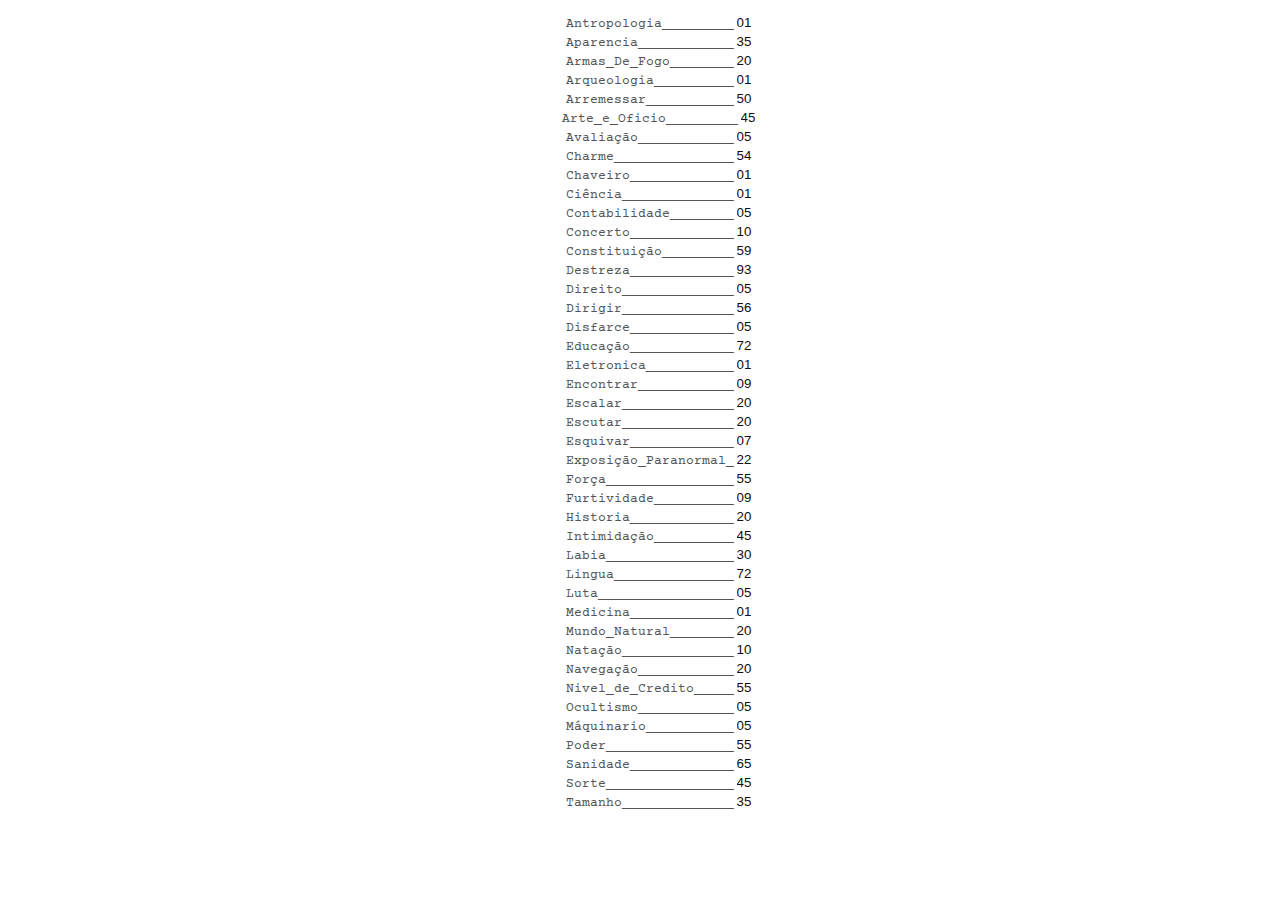
==== janela.html @ 347ede91 "iframe" ====
<!DOCTYPE html>
<html lang="pt-br">
<head>
    <meta charset="UTF-8">
    <meta name="viewport" content="width=device-width, initial-scale=1.0">
    <title>Janela</title>
    <style>

        @import url('https://fonts.googleapis.com/css2?family=Courier+Prime:ital@1&display=swap');

        body::-webkit-scrollbar {
            width: 7px
        } 

        body {
            font-family: 'Courier Prime', sans-serif, monospace;
            font-size: 13px;
            overflow-x: hidden;
            text-align: center;

        }
   
        body::-webkit-scrollbar-thumb {   
            background-color: darkgrey;   
            border-radius: 5px;
        }

        body::-webkit-scrollbar-thumb:active {   
            background-color: rgb(87, 87, 87);
        }

        ul {
            color: rgb(84, 84, 84);
        }

        input {
            border-radius: 4px;
            -moz-border-radius:4px;
            -webkit-border-radius:4px;
            border-color: rgba(0, 0, 0, 0);
            box-shadow: 1px 1px 2px #ffffff;
            -moz-box-shadow: 1px 1px 2px #ffffff;
            -webkit-box-shadow: 1px 1px 2px #ffffff;
            background: #ffffff; 
            border:1px solid #ffffff;
            width: 15px;
            height: 15px;
            opacity: 94%;
            background-color: rgba(0, 0, 0, 0);
        }
        
        textarea{
            border: 1px solid #ffffff;
            background:#ffffff;
            width:30px;
            height:0px;
            border-radius:4px;
            -moz-border-radius:4px;
            -webkit-border-radius:4px;
            box-shadow: 1px 1px 2px #333333;
            -moz-box-shadow: 1px 1px 2px #333333;
            -webkit-box-shadow: 1px 1px 2px #333333;
        }
        
        input[type=text]:hover, textarea:hover {          
            background: #ffffff; 
            border:1px solid #ffffff;
        
        }input[type=submit] {        
            background:#ffffff;        
            color:#ffffff;
        }

        input[type=number]::-webkit-inner-spin-button { 
            -webkit-appearance: none;
        }
    
        input[type=number] { 
            -moz-appearance: textfield;
            appearance: textfield;
        }

        @media screen and (max-width: 220px) {
            body {
                font-size: 9px;
            }

            input {
                font-size: 9px;
                height: 7px;
                width: 15px;
            }
        }

    </style>
</head>
<body>
    <ul type="none">
        <!-- <code> -->
            <li>Antropologia_________<input type="number" value="01"></li> 
            <li>Aparencia____________<input type="number" value="35"></li>
            <li>Armas_De_Fogo________<input type="number" value="20"></li>
            <li>Arqueologia__________<input type="number" value="01"></li>
            <li>Arremessar___________<input type="number" value="50"></li>
            <li>Arte_e_Oficio_________<input type="number" value="45"></li>
            <li>Avaliação____________<input type="number" value="05"></li>
            <li>Charme_______________<input type="number" value="54"></li>
            <li>Chaveiro_____________<input type="number" value="01"></li>
            <li>Ciência______________<input type="number" value="01"></li>
            <li>Contabilidade________<input type="number" value="05"></li>
            <li>Concerto_____________<input type="number" value="10"></li>
            <li>Constituição_________<input type="number" value="59"></li>
            <li>Destreza_____________<input type="number" value="93"></li>
            <li>Direito______________<input type="number" value="05"></li>
            <li>Dirigir______________<input type="number" value="56"></li>
            <li>Disfarce_____________<input type="number" value="05"></li>
            <li>Educação_____________<input type="number" value="72"></li>
            <li>Eletronica___________<input type="number" value="01"></li>
            <li>Encontrar____________<input type="number" value="09"></li>
            <li>Escalar______________<input type="number" value="20"></li>
            <li>Escutar______________<input type="number" value="20"></li>
            <li>Esquivar_____________<input type="number" value="07"></li>
            <li>Exposição_Paranormal_<input type="number" value="22"></li>
            <li>Força________________<input type="number" value="55"></li>
            <li>Furtividade__________<input type="number" value="09"></li>
            <li>Historia_____________<input type="number" value="20"></li>
            <li>Intimidação__________<input type="number" value="45"></li>
            <li>Labia________________<input type="number" value="30"></li>
            <li>Lingua_______________<input type="number" value="72"></li>
            <li>Luta_________________<input type="number" value="05"></li>
            <li>Medicina_____________<input type="number" value="01"></li>
            <li>Mundo_Natural________<input type="number" value="20"></li>
            <li>Natação______________<input type="number" value="10"></li>
            <li>Navegação____________<input type="number" value="20"></li>
            <li>Nivel_de_Credito_____<input type="number" value="55"></li>
            <li>Ocultismo____________<input type="number" value="05"></li>
            <li>Máquinario___________<input type="number" value="05"></li>
            <li>Poder________________<input type="number" value="55"></li>
            <li>Sanidade_____________<input type="number" value="65"></li>
            <li>Sorte________________<input type="number" value="45"></li>
            <li>Tamanho______________<input type="number" value="35"></li>
        <!-- </code> -->
    </ul>
</body>
</html>
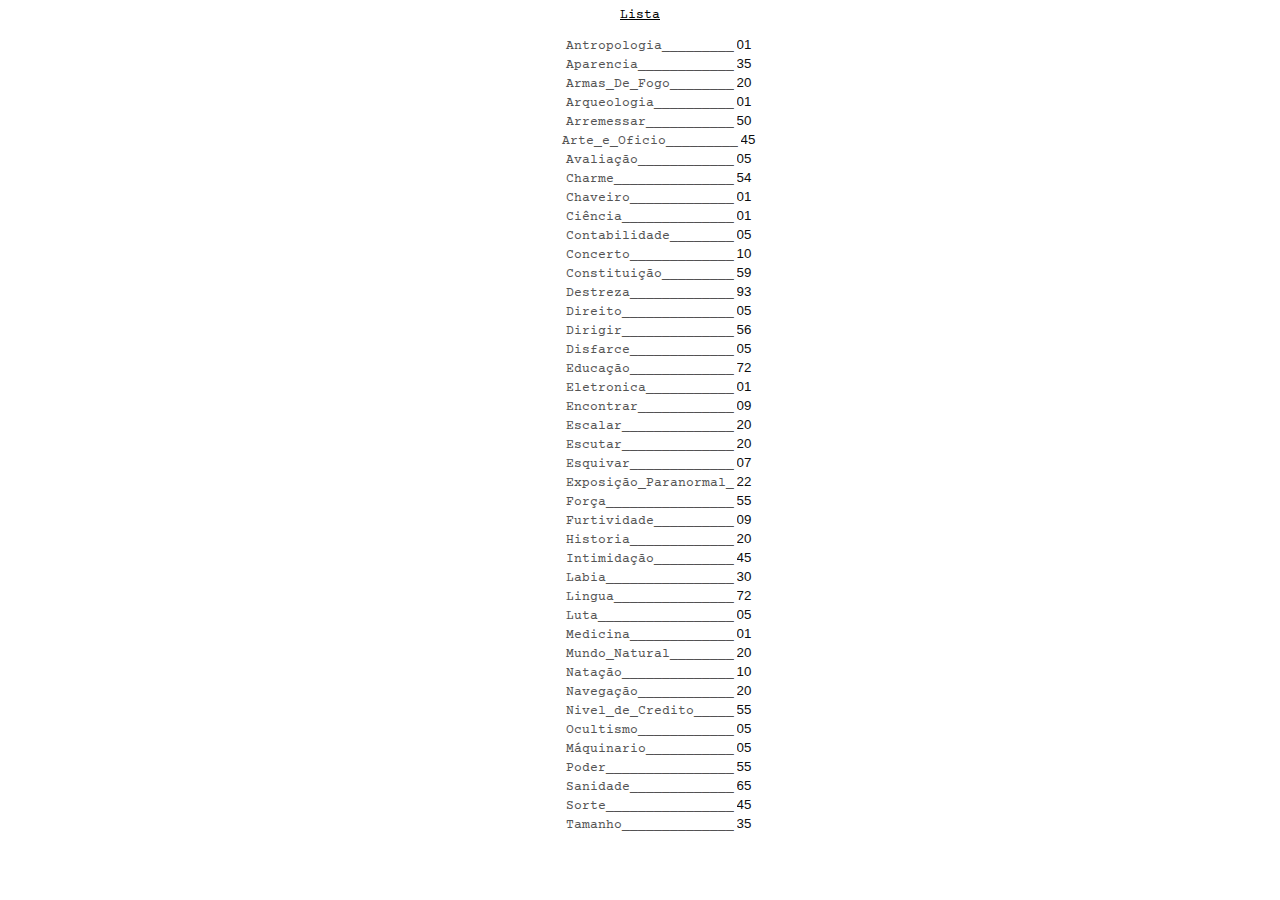
==== commit b6a25a5d: "." ====
--- a/janela.html
+++ b/janela.html
@@ -95,6 +95,9 @@
     </style>
 </head>
 <body>
+    <div style="border: 0px;">
+        <a href="./janela.html" target="_blank" style="color: black;">Lista</a>
+    </div>
     <ul type="none">
         <!-- <code> -->
             <li>Antropologia_________<input type="number" value="01"></li> 
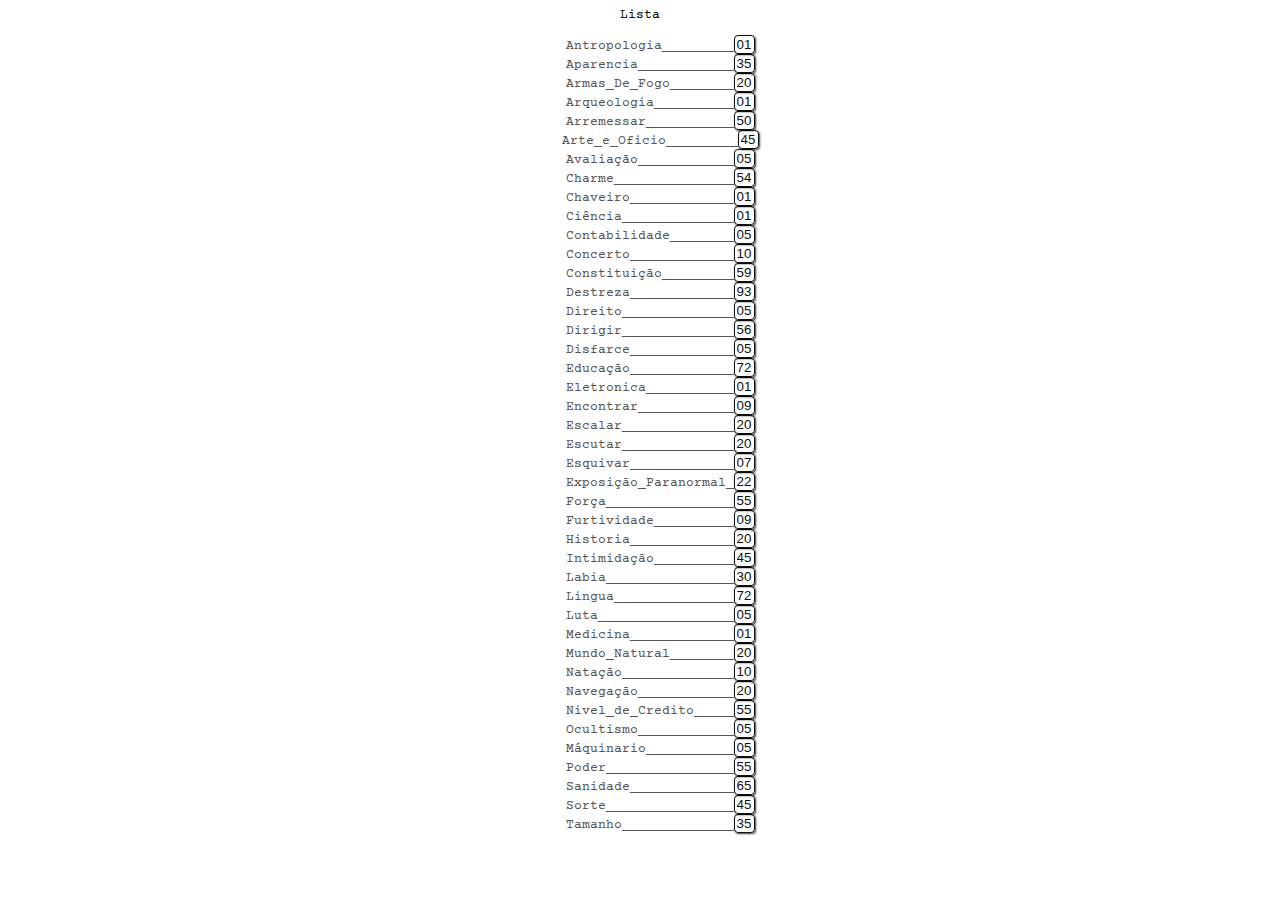
==== commit b9cce074: "Atualização" ====
--- a/janela.html
+++ b/janela.html
@@ -3,7 +3,8 @@
 <head>
     <meta charset="UTF-8">
     <meta name="viewport" content="width=device-width, initial-scale=1.0">
-    <title>Janela</title>
+    <link rel="icon" href="./imagens/download.png">
+    <title>Lista de Atributos</title>
     <style>
 
         @import url('https://fonts.googleapis.com/css2?family=Courier+Prime:ital@1&display=swap');
@@ -38,20 +39,21 @@
             -moz-border-radius:4px;
             -webkit-border-radius:4px;
             border-color: rgba(0, 0, 0, 0);
-            box-shadow: 1px 1px 2px #ffffff;
-            -moz-box-shadow: 1px 1px 2px #ffffff;
-            -webkit-box-shadow: 1px 1px 2px #ffffff;
+            box-shadow: 1px 1px 2px #333333;
+            -moz-box-shadow: 1px 1px 2px #333333;
+            -webkit-box-shadow: 1px 1px 2px #333333;
             background: #ffffff; 
             border:1px solid #ffffff;
             width: 15px;
             height: 15px;
             opacity: 94%;
             background-color: rgba(0, 0, 0, 0);
+            border: 1px solid #000000;
         }
         
         textarea{
-            border: 1px solid #ffffff;
-            background:#ffffff;
+            border: 1px solid #000000;
+            background: #cccccc;;
             width:30px;
             height:0px;
             border-radius:4px;
@@ -68,7 +70,7 @@
         
         }input[type=submit] {        
             background:#ffffff;        
-            color:#ffffff;
+            color:#006699;
         }
 
         input[type=number]::-webkit-inner-spin-button { 
@@ -92,57 +94,200 @@
             }
         }
 
+        a {
+            color: black;
+            text-decoration: none;
+        }
+
     </style>
 </head>
 <body>
     <div style="border: 0px;">
-        <a href="./janela.html" target="_blank" style="color: black;">Lista</a>
+        <a href="./janela.html" target="_blank">Lista</a>
     </div>
+
+    
+
     <ul type="none">
         <!-- <code> -->
-            <li>Antropologia_________<input type="number" value="01"></li> 
-            <li>Aparencia____________<input type="number" value="35"></li>
-            <li>Armas_De_Fogo________<input type="number" value="20"></li>
-            <li>Arqueologia__________<input type="number" value="01"></li>
-            <li>Arremessar___________<input type="number" value="50"></li>
-            <li>Arte_e_Oficio_________<input type="number" value="45"></li>
-            <li>Avaliação____________<input type="number" value="05"></li>
-            <li>Charme_______________<input type="number" value="54"></li>
-            <li>Chaveiro_____________<input type="number" value="01"></li>
-            <li>Ciência______________<input type="number" value="01"></li>
-            <li>Contabilidade________<input type="number" value="05"></li>
-            <li>Concerto_____________<input type="number" value="10"></li>
-            <li>Constituição_________<input type="number" value="59"></li>
-            <li>Destreza_____________<input type="number" value="93"></li>
-            <li>Direito______________<input type="number" value="05"></li>
-            <li>Dirigir______________<input type="number" value="56"></li>
-            <li>Disfarce_____________<input type="number" value="05"></li>
-            <li>Educação_____________<input type="number" value="72"></li>
-            <li>Eletronica___________<input type="number" value="01"></li>
-            <li>Encontrar____________<input type="number" value="09"></li>
-            <li>Escalar______________<input type="number" value="20"></li>
-            <li>Escutar______________<input type="number" value="20"></li>
-            <li>Esquivar_____________<input type="number" value="07"></li>
-            <li>Exposição_Paranormal_<input type="number" value="22"></li>
-            <li>Força________________<input type="number" value="55"></li>
-            <li>Furtividade__________<input type="number" value="09"></li>
-            <li>Historia_____________<input type="number" value="20"></li>
-            <li>Intimidação__________<input type="number" value="45"></li>
-            <li>Labia________________<input type="number" value="30"></li>
-            <li>Lingua_______________<input type="number" value="72"></li>
-            <li>Luta_________________<input type="number" value="05"></li>
-            <li>Medicina_____________<input type="number" value="01"></li>
-            <li>Mundo_Natural________<input type="number" value="20"></li>
-            <li>Natação______________<input type="number" value="10"></li>
-            <li>Navegação____________<input type="number" value="20"></li>
-            <li>Nivel_de_Credito_____<input type="number" value="55"></li>
-            <li>Ocultismo____________<input type="number" value="05"></li>
-            <li>Máquinario___________<input type="number" value="05"></li>
-            <li>Poder________________<input type="number" value="55"></li>
-            <li>Sanidade_____________<input type="number" value="65"></li>
-            <li>Sorte________________<input type="number" value="45"></li>
-            <li>Tamanho______________<input type="number" value="35"></li>
+            <li>Antropologia_________<input id="antropologia" type="number" value="01"></li> 
+            <li>Aparencia____________<input id='aparencia' type="number" value="35"></li>
+            <li>Armas_De_Fogo________<input id='armasDeFogo' type="number" value="20"></li>
+            <li>Arqueologia__________<input id='arqueologia' type="number" value="01"></li>
+            <li>Arremessar___________<input id='arremessar' type="number" value="50"></li>
+            <li>Arte_e_Oficio_________<input id='arteEOficio' id='avaliação' type="number" value="45"></li>
+            <li>Avaliação____________<input id='avaliacao' type="number" value="05"></li>
+            <li>Charme_______________<input id='charme' type="number" value="54"></li>
+            <li>Chaveiro_____________<input id='chaveiro' type="number" value="01"></li>
+            <li>Ciência______________<input id='ciencia' type="number" value="01"></li>
+            <li>Contabilidade________<input id='contabilidade' type="number" value="05"></li>
+            <li>Concerto_____________<input id='concerto' type="number" value="10"></li>
+            <li>Constituição_________<input id='constituicao' type="number" value="59"></li>
+            <li>Destreza_____________<input id='destreza' type="number" value="93"></li>
+            <li>Direito______________<input id='direito' type="number" value="05"></li>
+            <li>Dirigir______________<input id='dirigir' type="number" value="56"></li>
+            <li>Disfarce_____________<input id='disfarce' type="number" value="05"></li>
+            <li>Educação_____________<input id='educacao' type="number" value="72"></li>
+            <li>Eletronica___________<input id='eletronica' type="number" value="01"></li>
+            <li>Encontrar____________<input id='encontrar' type="number" value="09"></li>
+            <li>Escalar______________<input id='escalar' type="number" value="20"></li>
+            <li>Escutar______________<input id='escutar' type="number" value="20"></li>
+            <li>Esquivar_____________<input id='esquivar' type="number" value="07"></li>
+            <li>Exposição_Paranormal_<input id='exposicaoParanormal' type="number" value="22"></li>
+            <li>Força________________<input id='forca' type="number" value="55"></li>
+            <li>Furtividade__________<input id='furtividade' type="number" value="09"></li>
+            <li>Historia_____________<input id='historia' type="number" value="20"></li>
+            <li>Intimidação__________<input id='intimidacao' type="number" value="45"></li>
+            <li>Labia________________<input id='labia' type="number" value="30"></li>
+            <li>Lingua_______________<input id='lingua' type="number" value="72"></li>
+            <li>Luta_________________<input id='luta' type="number" value="05"></li>
+            <li>Medicina_____________<input id='medicina' id='' type="number" value="01"></li>
+            <li>Mundo_Natural________<input id='mundoNatural' type="number" value="20"></li>
+            <li>Natação______________<input id='natacao' type="number" value="10"></li>
+            <li>Navegação____________<input id='navegacao' type="number" value="20"></li>
+            <li>Nivel_de_Credito_____<input id='nivelDeCredito' type="number" value="55"></li>
+            <li>Ocultismo____________<input id='ocultismo' type="number" value="05"></li>
+            <li>Máquinario___________<input id='maquinario' type="number" value="05"></li>
+            <li>Poder________________<input id='poder' type="number" value="55"></li>
+            <li>Sanidade_____________<input id='sanidade' type="number" value="65"></li>
+            <li>Sorte________________<input id='sorte' type="number" value="45"></li>
+            <li>Tamanho______________<input id='tamanho' type="number" value="35"></li>
         <!-- </code> -->
     </ul>
+
+    <script>
+        document.getElementById('antropologia').value = localStorage.antropologia;
+        document.getElementById('aparencia').value = localStorage.aparencia;
+        document.getElementById('armasDeFogo').value = localStorage.armasDeFogo;
+        document.getElementById('arqueologia').value = localStorage.arqueologia;
+        document.getElementById('arremessar').value = localStorage.arremessar;
+        document.getElementById('arteEOficio').value = localStorage.arteEOficio;
+        document.getElementById('avaliacao').value = localStorage.avaliacao;
+        document.getElementById('charme').value = localStorage.charme;
+        document.getElementById('chaveiro').value = localStorage.chaveiro;
+        document.getElementById('ciencia').value = localStorage.ciencia;
+        document.getElementById('contabilidade').value = localStorage.contabilidade;
+        document.getElementById('concerto').value = localStorage.concerto;
+        document.getElementById('constituicao').value = localStorage.constituicao;
+        document.getElementById('destreza').value = localStorage.destreza;
+        document.getElementById('direito').value = localStorage.direito;
+        document.getElementById('dirigir').value = localStorage.dirigir;
+        document.getElementById('disfarce').value = localStorage.disfarce;
+        document.getElementById('educacao').value = localStorage.educacao;
+        document.getElementById('eletronica').value = localStorage.eletronica;
+        document.getElementById('encontrar').value = localStorage.encontrar;
+        document.getElementById('escalar').value = localStorage.escalar;
+        document.getElementById('escutar').value = localStorage.escutar;
+        document.getElementById('esquivar').value = localStorage.esquivar;
+        document.getElementById('exposicaoParanormal').value = localStorage.exposicaoParanormal;
+        document.getElementById('forca').value = localStorage.forca;
+        document.getElementById('furtividade').value = localStorage.furtividade;
+        document.getElementById('historia').value = localStorage.historia;
+        document.getElementById('intimidacao').value = localStorage.intimidacao;
+        document.getElementById('labia').value = localStorage.labia;
+        document.getElementById('lingua').value = localStorage.lingua;
+        document.getElementById('luta').value = localStorage.luta;
+        document.getElementById('medicina').value = localStorage.medicina;
+        document.getElementById('mundoNatural').value = localStorage.mundoNatural;
+        document.getElementById('natacao').value = localStorage.natacao;
+        document.getElementById('navegacao').value = localStorage.navegacao;
+        document.getElementById('nivelDeCredito').value = localStorage.nivelDeCredito;
+        document.getElementById('ocultismo').value = localStorage.ocultismo;
+        document.getElementById('maquinario').value = localStorage.maquinario;
+        document.getElementById('poder').value = localStorage.poder;
+        document.getElementById('sanidade').value = localStorage.sanidade;
+        document.getElementById('sorte').value = localStorage.sorte;
+        document.getElementById('tamanho').value = localStorage.tamanho;
+
+        var saveNumber = function() {
+            var antropologia = document.getElementById('antropologia').value;
+            var aparencia = document.getElementById('aparencia').value;
+            var armasDeFogo = document.getElementById('armasDeFogo').value;
+            var arqueologia = document.getElementById('arqueologia').value;
+            var arremessar = document.getElementById('arremessar').value;
+            var arteEOficio = document.getElementById('arteEOficio').value;
+            var avaliacao = document.getElementById('avaliacao').value;
+            var charme = document.getElementById('charme').value;
+            var chaveiro = document.getElementById('chaveiro').value;
+            var ciencia = document.getElementById('ciencia').value;
+            var contabilidade = document.getElementById('contabilidade').value;
+            var concerto = document.getElementById('concerto').value;
+            var constituicao = document.getElementById('constituicao').value;
+            var destreza = document.getElementById('destreza').value;
+            var direito = document.getElementById('direito').value;
+            var dirigir = document.getElementById('dirigir').value;
+            var disfarce = document.getElementById('disfarce').value;
+            var educacao = document.getElementById('educacao').value;
+            var eletronica = document.getElementById('eletronica').value;
+            var encontrar = document.getElementById('encontrar').value;
+            var escalar = document.getElementById('escalar').value;
+            var escutar = document.getElementById('escutar').value;
+            var esquivar = document.getElementById('esquivar').value;
+            var exposicaoParanormal = document.getElementById('exposicaoParanormal').value;
+            var forca = document.getElementById('forca').value;
+            var furtividade = document.getElementById('furtividade').value;
+            var historia = document.getElementById('historia').value;
+            var intimidacao = document.getElementById('intimidacao').value;
+            var labia = document.getElementById('labia').value;
+            var lingua = document.getElementById('lingua').value;
+            var luta = document.getElementById('luta').value;
+            var medicina = document.getElementById('medicina').value;
+            var mundoNatural = document.getElementById('mundoNatural').value;
+            var natacao = document.getElementById('natacao').value;
+            var navegacao    = document.getElementById('navegacao').value;
+            var nivelDeCredito = document.getElementById('nivelDeCredito').value;
+            var ocultismo = document.getElementById('ocultismo').value;
+            var maquinario = document.getElementById('maquinario').value;
+            var poder = document.getElementById('poder').value;
+            var sanidade = document.getElementById('sanidade').value;
+            var sorte = document.getElementById('sorte').value;
+            var tamanho = document.getElementById('tamanho').value;
+
+            localStorage.setItem('antropologia', antropologia);
+            localStorage.setItem('aparencia', aparencia);
+            localStorage.setItem('armasDeFogo', armasDeFogo);
+            localStorage.setItem('arqueologia', arqueologia);
+            localStorage.setItem('arremessar', arremessar);
+            localStorage.setItem('arteEOficio', arteEOficio);
+            localStorage.setItem('avaliacao', avaliacao);
+            localStorage.setItem('charme', charme);
+            localStorage.setItem('chaveiro', chaveiro);
+            localStorage.setItem('ciencia', ciencia);
+            localStorage.setItem('contabilidade', contabilidade);
+            localStorage.setItem('concerto', concerto);
+            localStorage.setItem('constituicao', constituicao);
+            localStorage.setItem('destreza', destreza);
+            localStorage.setItem('direito', direito);
+            localStorage.setItem('dirigir', dirigir);
+            localStorage.setItem('disfarce', disfarce);
+            localStorage.setItem('educacao', educacao);
+            localStorage.setItem('eletronica', eletronica);
+            localStorage.setItem('encontrar', encontrar);
+            localStorage.setItem('escalar', escalar);
+            localStorage.setItem('escutar', escutar);
+            localStorage.setItem('esquivar', esquivar);
+            localStorage.setItem('exposicaoParanormal', exposicaoParanormal);
+            localStorage.setItem('forca', forca);
+            localStorage.setItem('furtividade', furtividade);
+            localStorage.setItem('historia', historia);
+            localStorage.setItem('intimidacao', intimidacao);
+            localStorage.setItem('labia', labia);
+            localStorage.setItem('lingua', lingua);
+            localStorage.setItem('luta', luta);
+            localStorage.setItem('medicina', medicina);            
+            localStorage.setItem('mundoNatural', mundoNatural);            
+            localStorage.setItem('natacao', natacao);            
+            localStorage.setItem('navegacao', navegacao);            
+            localStorage.setItem('nivelDeCredito', nivelDeCredito);            
+            localStorage.setItem('ocultismo', ocultismo);            
+            localStorage.setItem('maquinario', maquinario);            
+            localStorage.setItem('poder', poder);            
+            localStorage.setItem('sanidade', sanidade);            
+            localStorage.setItem('sorte', sorte);
+            localStorage.setItem('tamanho', tamanho);
+        };
+
+        document.onchange = saveNumber;
+    </script>
 </body>
-</html>
+</html>